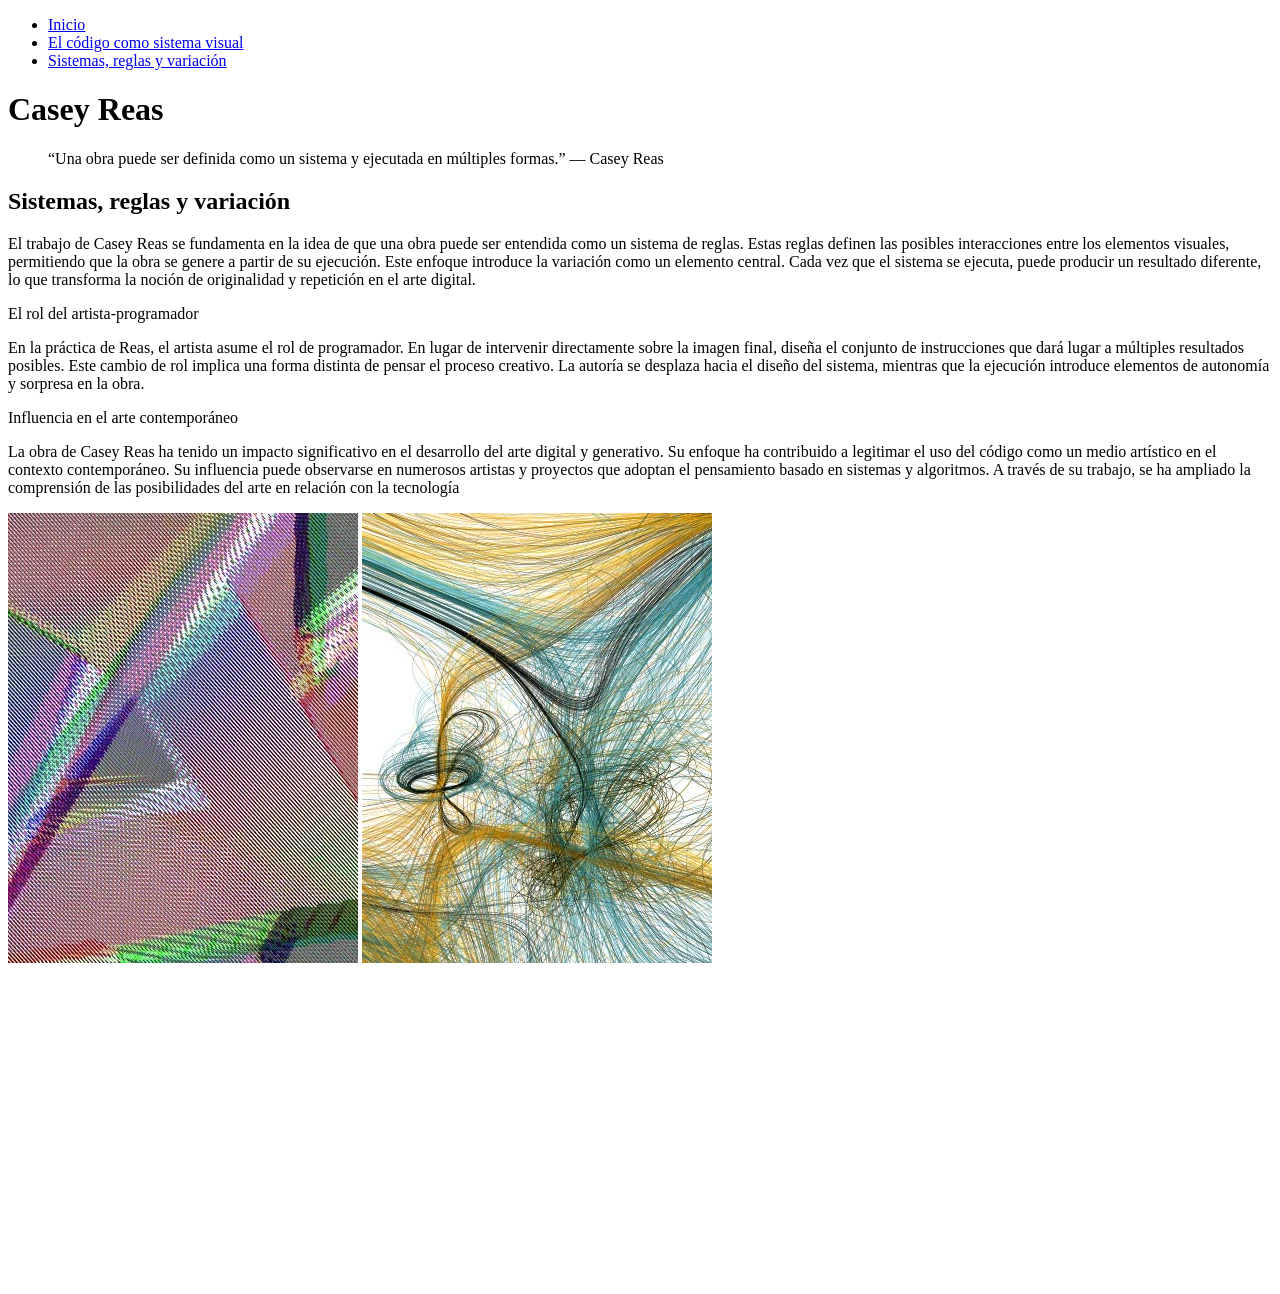
==== sistema.html @ ef98a63e "Estructura basica HTML Estructura básica HTML con el contenido." ====
<!DOCTYPE html>
<html lang="es">    
<head>
    <meta charset="UTF-8">
    <meta name="viewport" content="width=device-width, initial-scale=1.0">
    <title>Sistemas, reglas y variación</title>
</head>
<body>

        <header>
            <nav>
                <ul>
                    <li><a href="index.html">Inicio</a></li>
                    <li><a href="visual.html">El código como sistema visual</a></li>
                    <li><a href="sistema.html">Sistemas, reglas y variación</a></li>
                </ul>
            </nav>
            <h1>Casey Reas</h1>
        </header>

    <main>
        
        <blockquote> “Una obra puede ser definida como un sistema y ejecutada en múltiples formas.” — Casey Reas </blockquote>

        <h2>Sistemas, reglas y variación</h2>

        <p>El trabajo de Casey Reas se fundamenta en la idea de que una obra puede ser entendida como un sistema de reglas. 
        Estas reglas definen las posibles interacciones entre los elementos visuales, permitiendo que la obra se genere a partir de su ejecución.
        Este enfoque introduce la variación como un elemento central. 
        Cada vez que el sistema se ejecuta, puede producir un resultado diferente, lo que transforma la noción de originalidad y repetición en el arte digital.</p>

        <p> El rol del artista-programador </p>    

        <p>En la práctica de Reas, el artista asume el rol de programador. 
        En lugar de intervenir directamente sobre la imagen final, diseña el conjunto de instrucciones que dará lugar a múltiples resultados posibles.
        Este cambio de rol implica una forma distinta de pensar el proceso creativo. 
        La autoría se desplaza hacia el diseño del sistema, mientras que la ejecución introduce elementos de autonomía y sorpresa en la obra.</p>

        <p>Influencia en el arte contemporáneo</p>

        <p>La obra de Casey Reas ha tenido un impacto significativo en el desarrollo del arte digital y generativo. Su enfoque ha contribuido a legitimar el uso del código como un medio artístico en el contexto contemporáneo.
        Su influencia puede observarse en numerosos artistas y proyectos que adoptan el pensamiento basado en sistemas y algoritmos. 
        A través de su trabajo, se ha ampliado la comprensión de las posibilidades del arte en relación con la tecnología</p>

        <img src="img/reas-3.jpg" alt="Obra de Casey Reas">
        <img src="img/reas-4.jpg" alt="Obras de Casey Reas">
    
        <iframe width="560" height="315" src="https://www.youtube.com/embed/_8DMEHxOLQE?si=dzJq0_Yg96I2Rupi" title="YouTube video player" frameborder="0" allow="accelerometer; autoplay; clipboard-write; encrypted-media; gyroscope; picture-in-picture; web-share" referrerpolicy="strict-origin-when-cross-origin" allowfullscreen></iframe>
    
    
    </main>
</body> 
</html>
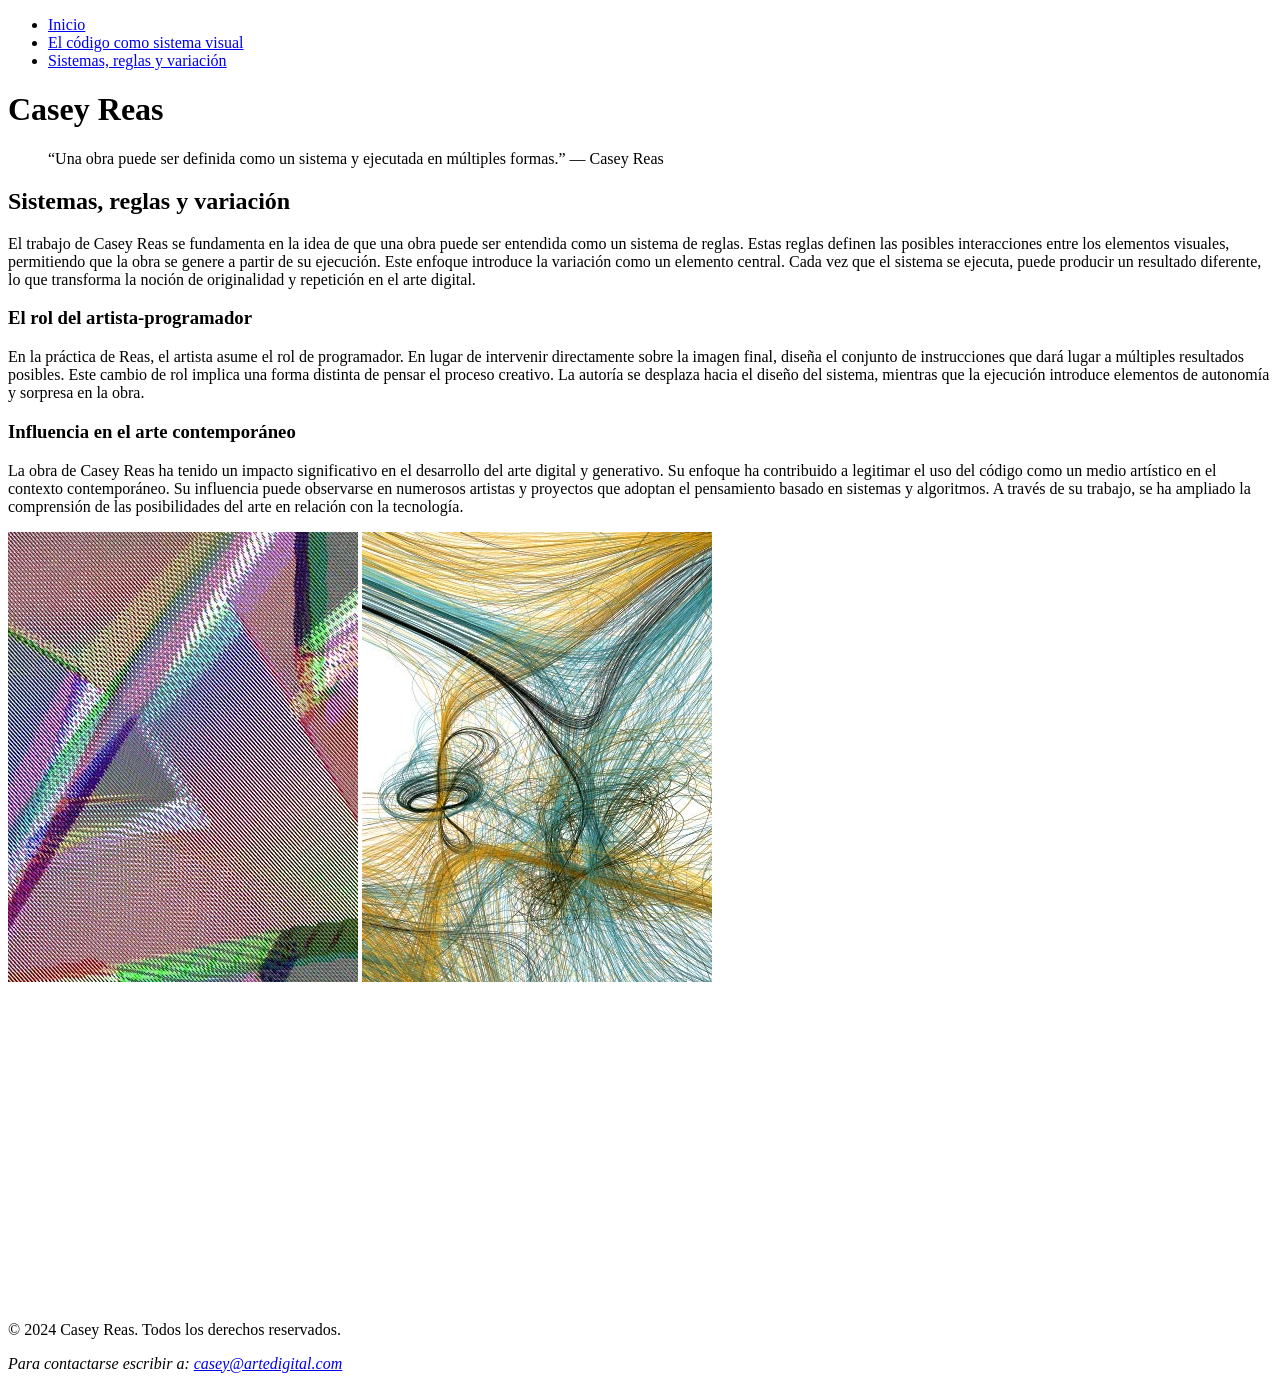
==== commit 325ab6ee: "Estructura completa HTML Organización del contenido y aplicación de etiquetas semánticas (section, h" ====
--- a/sistema.html
+++ b/sistema.html
@@ -3,6 +3,7 @@
 <head>
     <meta charset="UTF-8">
     <meta name="viewport" content="width=device-width, initial-scale=1.0">
+    <link href="css/estilos.css" rel="stylesheet" >
     <title>Sistemas, reglas y variación</title>
 </head>
 <body>
@@ -19,7 +20,8 @@
         </header>
 
     <main>
-        
+    
+    <section>
         <blockquote> “Una obra puede ser definida como un sistema y ejecutada en múltiples formas.” — Casey Reas </blockquote>
 
         <h2>Sistemas, reglas y variación</h2>
@@ -28,26 +30,37 @@
         Estas reglas definen las posibles interacciones entre los elementos visuales, permitiendo que la obra se genere a partir de su ejecución.
         Este enfoque introduce la variación como un elemento central. 
         Cada vez que el sistema se ejecuta, puede producir un resultado diferente, lo que transforma la noción de originalidad y repetición en el arte digital.</p>
-
-        <p> El rol del artista-programador </p>    
+    </section>
+    
+    <section>
+        <h3> El rol del artista-programador </h3>    
 
         <p>En la práctica de Reas, el artista asume el rol de programador. 
         En lugar de intervenir directamente sobre la imagen final, diseña el conjunto de instrucciones que dará lugar a múltiples resultados posibles.
         Este cambio de rol implica una forma distinta de pensar el proceso creativo. 
         La autoría se desplaza hacia el diseño del sistema, mientras que la ejecución introduce elementos de autonomía y sorpresa en la obra.</p>
-
-        <p>Influencia en el arte contemporáneo</p>
+    </section> 
+    
+    <section>
+        <h3>Influencia en el arte contemporáneo</h3>
 
         <p>La obra de Casey Reas ha tenido un impacto significativo en el desarrollo del arte digital y generativo. Su enfoque ha contribuido a legitimar el uso del código como un medio artístico en el contexto contemporáneo.
         Su influencia puede observarse en numerosos artistas y proyectos que adoptan el pensamiento basado en sistemas y algoritmos. 
-        A través de su trabajo, se ha ampliado la comprensión de las posibilidades del arte en relación con la tecnología</p>
+        A través de su trabajo, se ha ampliado la comprensión de las posibilidades del arte en relación con la tecnología.</p>
 
         <img src="img/reas-3.jpg" alt="Obra de Casey Reas">
-        <img src="img/reas-4.jpg" alt="Obras de Casey Reas">
+        <img src="img/reas-4.jpg" alt="Obra de Casey Reas">
     
         <iframe width="560" height="315" src="https://www.youtube.com/embed/_8DMEHxOLQE?si=dzJq0_Yg96I2Rupi" title="YouTube video player" frameborder="0" allow="accelerometer; autoplay; clipboard-write; encrypted-media; gyroscope; picture-in-picture; web-share" referrerpolicy="strict-origin-when-cross-origin" allowfullscreen></iframe>
-    
+    </section> 
     
     </main>
+    
+    <footer>
+        <p>© 2024 Casey Reas. Todos los derechos reservados.</p>
+        <address>
+            Para contactarse escribir a: <a href="mailto:casey@artedigital.com">casey@artedigital.com</a>
+        </address>
+    </footer>   
 </body> 
 </html>
--- a/css/estilos.css
+++ b/css/estilos.css
@@ -0,0 +1,3 @@
+/* body {
+    background-image: url("../img/fondo.png");
+} 
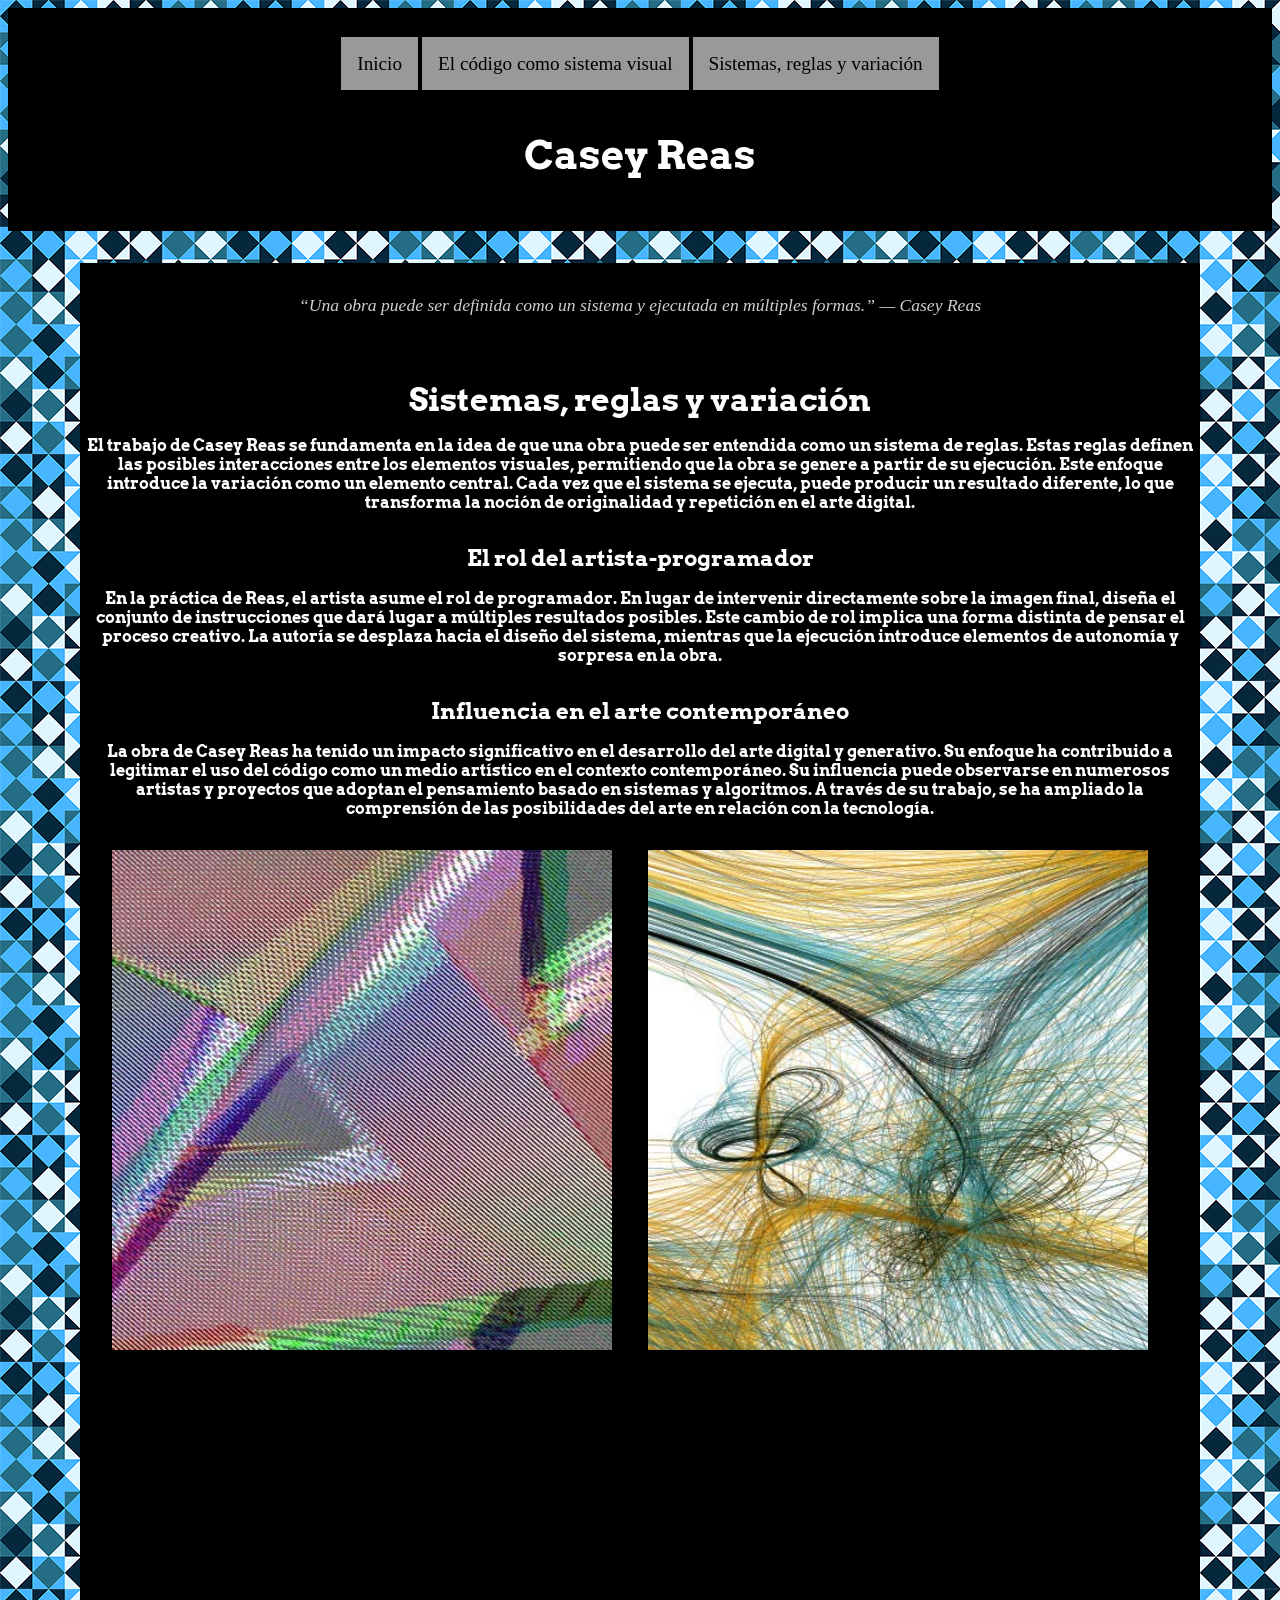
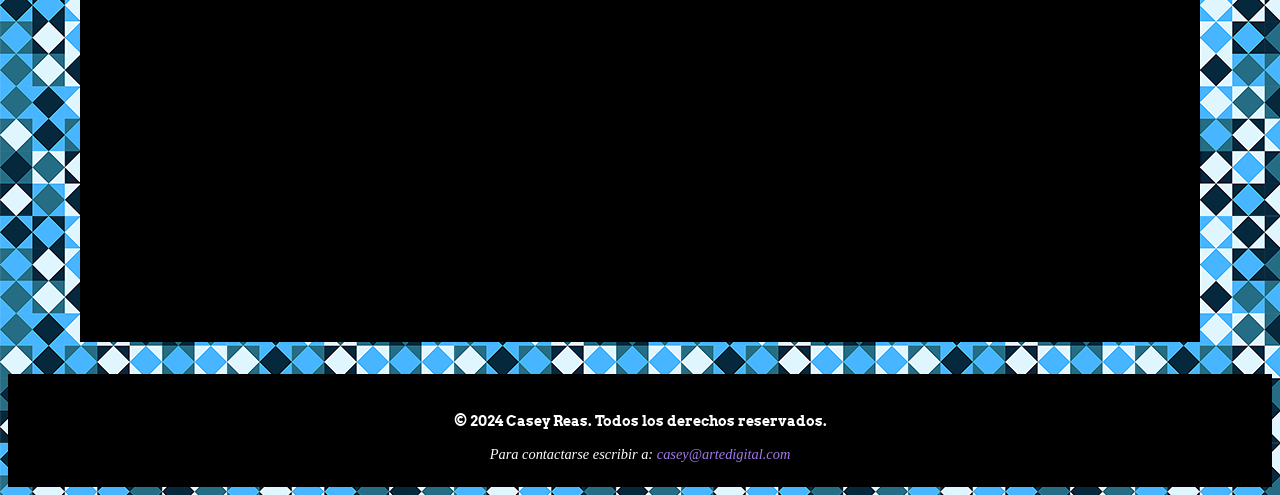
==== commit ca9b47ad: "Incorporación de estilos" ====
--- a/sistema.html
+++ b/sistema.html
@@ -2,8 +2,11 @@
 <html lang="es">    
 <head>
     <meta charset="UTF-8">
-    <meta name="viewport" content="width=device-width, initial-scale=1.0">
     <link href="css/estilos.css" rel="stylesheet" >
+    <link rel="preconnect" href="https://fonts.googleapis.com">
+    <link rel="preconnect" href="https://fonts.gstatic.com" crossorigin>
+    <link href="https://fonts.googleapis.com/css2?family=Arvo:ital,wght@0,400;0,700;1,400;1,700&display=swap" rel="stylesheet">
+
     <title>Sistemas, reglas y variación</title>
 </head>
 <body>
@@ -47,11 +50,15 @@
         <p>La obra de Casey Reas ha tenido un impacto significativo en el desarrollo del arte digital y generativo. Su enfoque ha contribuido a legitimar el uso del código como un medio artístico en el contexto contemporáneo.
         Su influencia puede observarse en numerosos artistas y proyectos que adoptan el pensamiento basado en sistemas y algoritmos. 
         A través de su trabajo, se ha ampliado la comprensión de las posibilidades del arte en relación con la tecnología.</p>
-
-        <img src="img/reas-3.jpg" alt="Obra de Casey Reas">
-        <img src="img/reas-4.jpg" alt="Obra de Casey Reas">
+    
+        <img src="img/reas-3.jpg" alt="Obra de Casey Reas" width="500" height="500">
+        <img src="img/reas-4.jpg" alt="Obra de Casey Reas" width="500" height="500">
+    
+        
+    
     
         <iframe width="560" height="315" src="https://www.youtube.com/embed/_8DMEHxOLQE?si=dzJq0_Yg96I2Rupi" title="YouTube video player" frameborder="0" allow="accelerometer; autoplay; clipboard-write; encrypted-media; gyroscope; picture-in-picture; web-share" referrerpolicy="strict-origin-when-cross-origin" allowfullscreen></iframe>
+    
     </section> 
     
     </main>
--- a/css/estilos.css
+++ b/css/estilos.css
@@ -1,3 +1,176 @@
-/* body {
+  /*---------------------------------*/
+ /* FONDO BODY */
+/*---------------------------------*/
+
+
+body {
     background-image: url("../img/fondo.png");
-} +} 
+
+
+ /*---------------------------------*/
+ /* HEADER Y MENU DE NAVEGACIÓN */
+/*---------------------------------*/
+
+header {
+    text-align: center;
+    background-color: black;
+    padding: 1.5rem
+}
+
+nav ul {
+	margin: 0;
+	padding: 1rem;
+	list-style-type: none;
+}
+nav li {
+	display: inline-block;	
+}
+nav a {
+	font-size: 1.2rem;
+	line-height: 2rem;
+	padding: 1rem;
+	text-align: center;
+	text-decoration: none;
+}
+nav a:link {
+	background-color: #999;
+	color: #000;
+}
+nav a:visited {
+	background-color: #999;
+	color: #000;
+}
+nav a:hover {
+	background-color: #000;
+	color: #FFF;
+}
+nav a:active {
+	background-color: rgb(94, 36, 36);
+	color: #FFF;
+}
+
+
+
+ /*---------------------------------*/
+        /* CONTENIDO MAIN */
+ /*---------------------------------*/
+main {
+    width: 70rem;
+    margin: 2rem auto;
+    background-color: black;
+}
+
+section {
+    background-color: black;
+}
+
+/* BLOCKQUOTE */
+blockquote {
+    color: #cfcfcf;
+    font-size: 1.1rem;
+    text-align: center;
+    font-style: italic;
+    padding: 2rem;
+    margin-bottom: 2rem;
+}
+
+/* TITULOS */
+
+
+h1 {
+    font-family: "Arvo", serif;
+    color: white;
+    text-align: center;
+    font-size: 2.5rem;
+    
+}
+
+
+
+h2 {
+    font-family: "Arvo", serif;
+    text-align: center;
+    color: rgb(255, 255, 255);
+    font-size: 2rem;
+    margin-bottom: 1rem;
+}
+
+h3 {
+    font-family: "Arvo", serif;
+    color: white;
+    text-align: center;
+    font-size: 1.4rem;
+    margin-top: 2rem;
+    margin-bottom: 0.8rem;
+    
+}
+
+/* TEXTO */
+p {
+    font-family: "Arvo", serif;
+    font-weight: 700;
+    font-style: normal;
+    text-align: center;
+    color: white;
+    margin-bottom: 1rem;
+
+}
+
+
+
+/* LISTAS */
+ul {
+    text-align: center;
+    color: white;
+    list-style: none;
+    margin-bottom: 2rem;
+}
+
+li {
+    margin-bottom: 0.5rem;
+}
+
+/* IMG */
+    img {
+    margin-top: 1rem;
+    margin-left: 2rem;
+    
+} 
+
+/* VIDEO */
+iframe {
+    width: 100%;
+    height: 35rem;
+    margin-top: 1.5rem;
+}
+
+
+
+
+
+
+
+ /*---------------------------------*/
+        /* FOOOTER */
+ /*---------------------------------*/
+footer {
+    background-color: black;
+    text-align: center;
+    padding: 1.5rem;
+    font-size: 0.9rem;
+}
+
+address {
+    color: white;
+    
+}
+
+footer a {
+    color: #9f7aea;
+    text-decoration: none;
+}
+
+footer a:hover {
+    text-decoration: underline;
+}
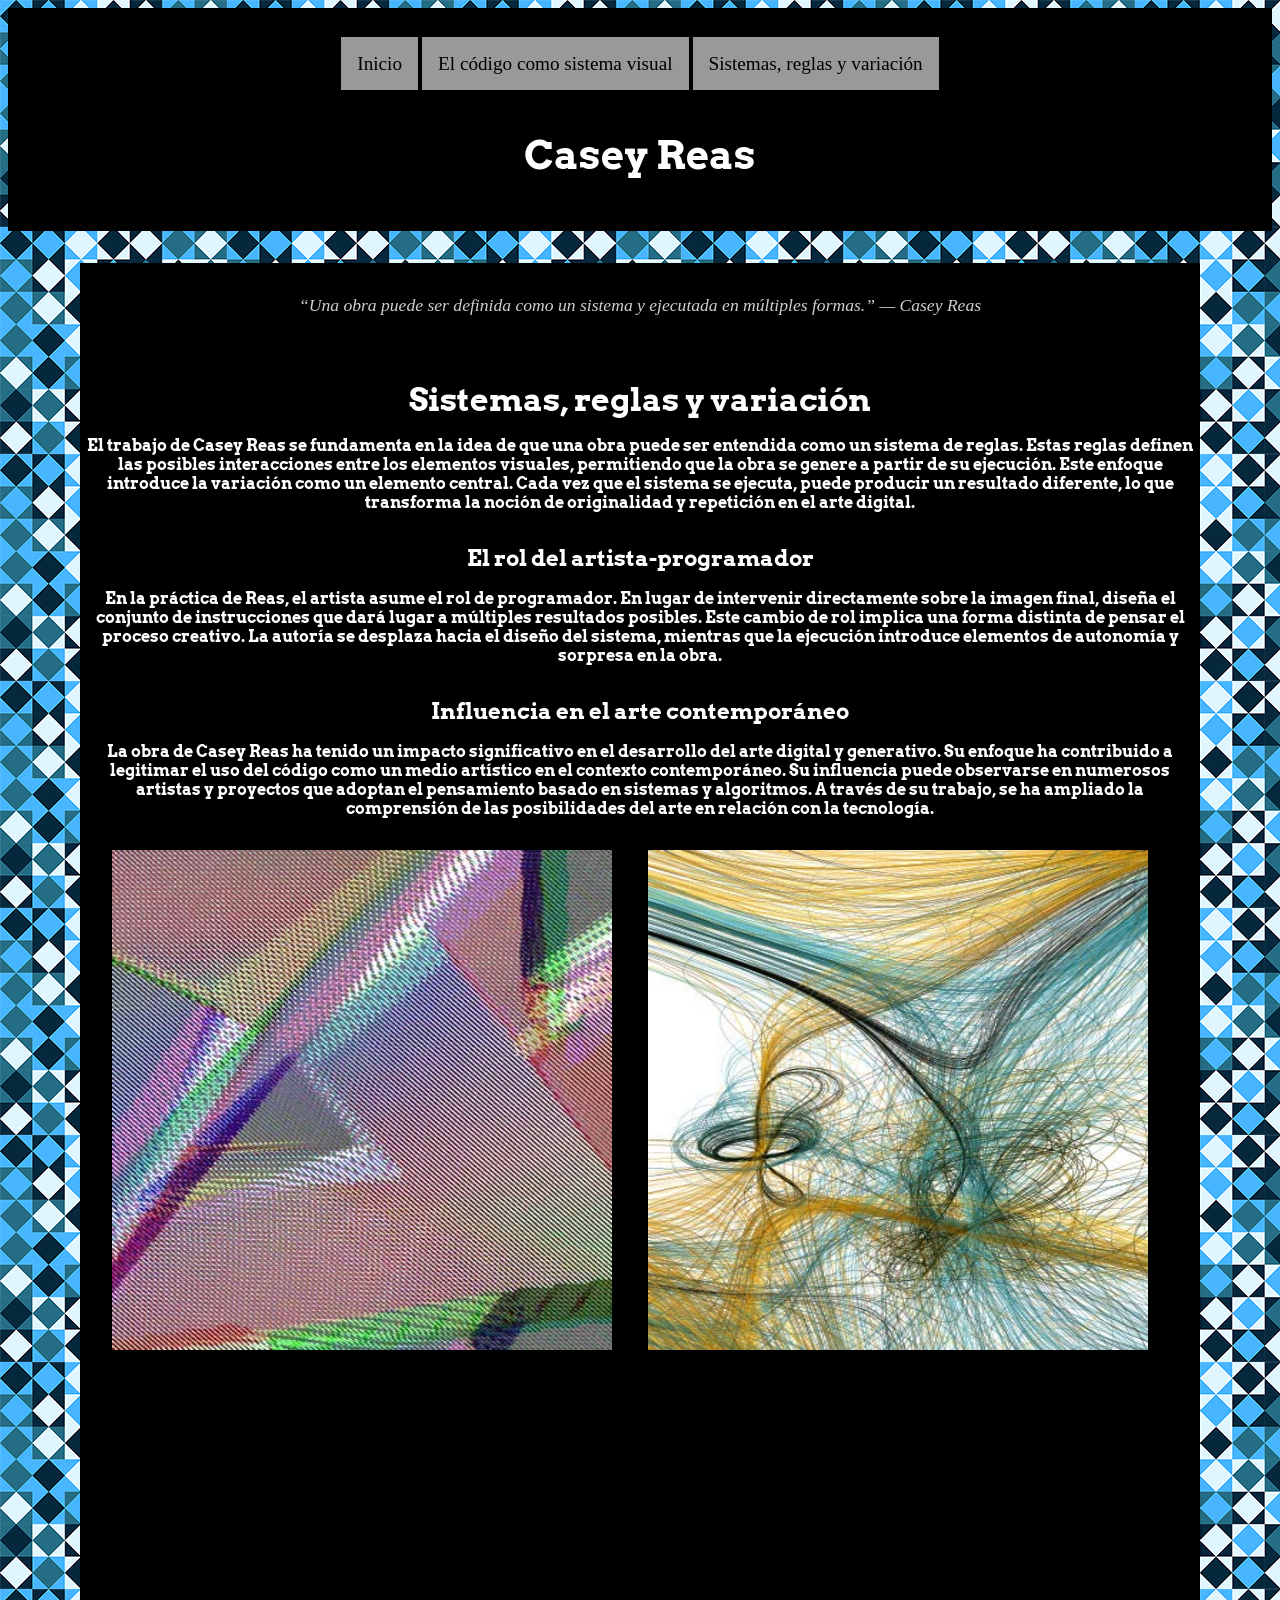
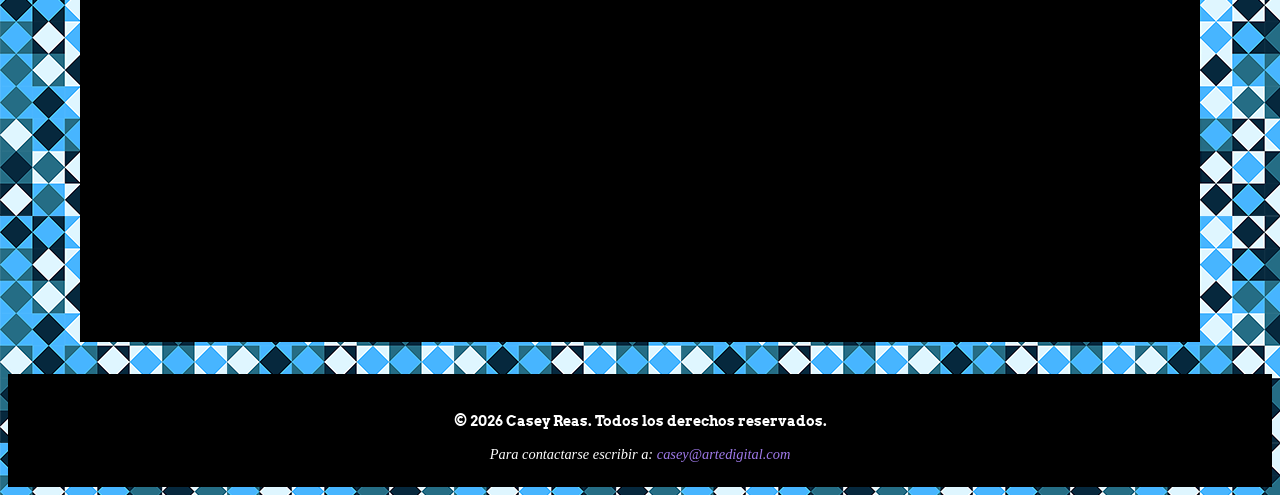
==== commit b2b48e71: "Nombre README" ====
--- a/sistema.html
+++ b/sistema.html
@@ -64,7 +64,7 @@
     </main>
     
     <footer>
-        <p>© 2024 Casey Reas. Todos los derechos reservados.</p>
+        <p>© 2026 Casey Reas. Todos los derechos reservados.</p>
         <address>
             Para contactarse escribir a: <a href="mailto:casey@artedigital.com">casey@artedigital.com</a>
         </address>
--- a/css/estilos.css
+++ b/css/estilos.css
@@ -1,5 +1,5 @@
   /*---------------------------------*/
- /* FONDO BODY */
+        /* FONDO BODY */
 /*---------------------------------*/
 
 
